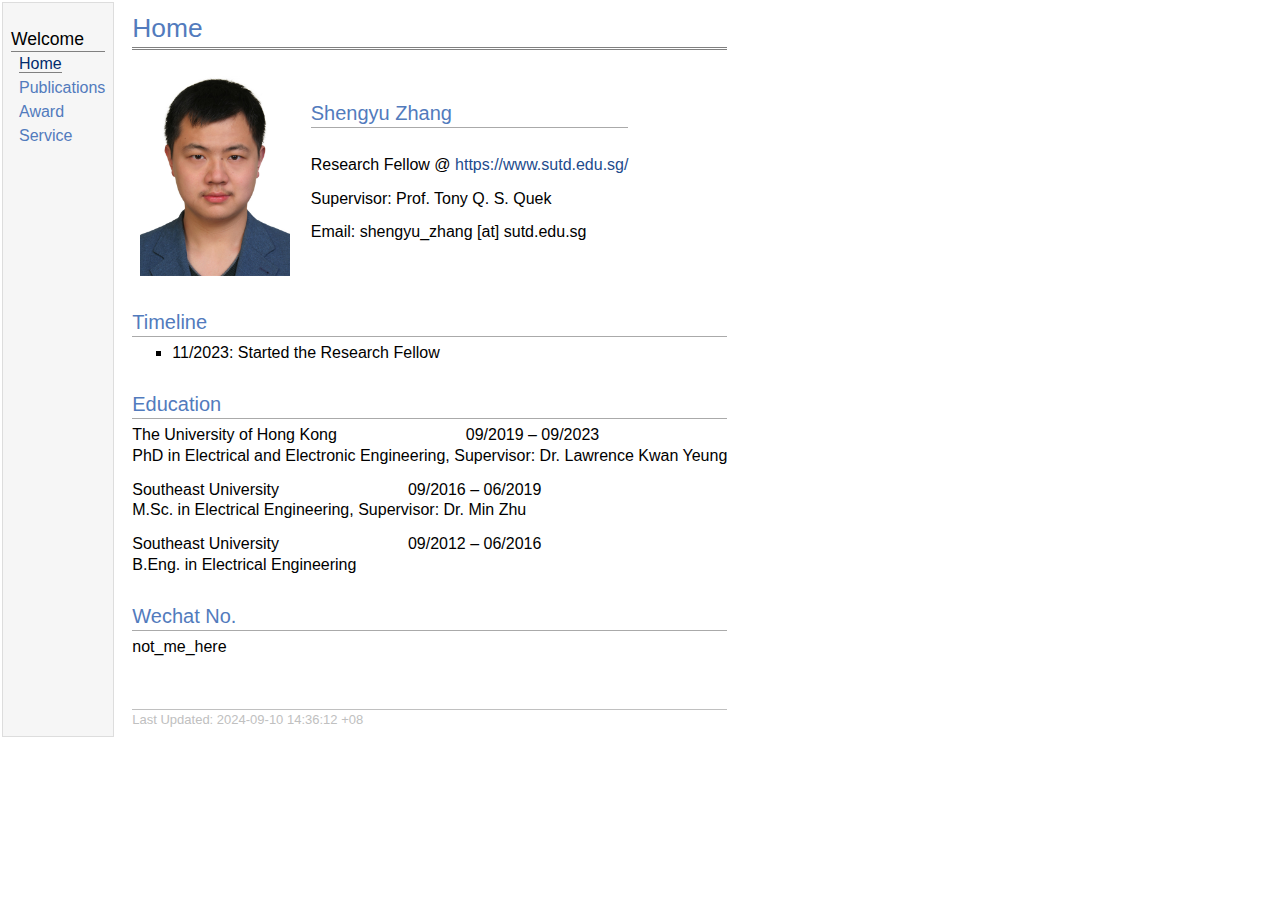
==== index.html @ 951a9960 "Upadte3" ====
<!DOCTYPE html PUBLIC "-//W3C//DTD XHTML 1.1//EN"
  "http://www.w3.org/TR/xhtml11/DTD/xhtml11.dtd">
<html xmlns="http://www.w3.org/1999/xhtml" xml:lang="en">
<head>
<meta name="generator" content="jemdoc, see http://jemdoc.jaboc.net/" />
<meta http-equiv="Content-Type" content="text/html;charset=utf-8" />
<link rel="stylesheet" href="css/jemdoc.css" type="text/css" />
<title>Home</title>
<link rel="icon" href="img/favicon.png" />
</head>
<body>
<table summary="Table for page layout." id="tlayout">
<tr valign="top">
<td id="layout-menu">
<div class="menu-category">Welcome</div>
<div class="menu-item"><a href="index.html" class="current">Home</a></div>
<div class="menu-item"><a href="publication.html">Publications</a></div>
<div class="menu-item"><a href="award.html">Award</a></div>
<div class="menu-item"><a href="service.html">Service</a></div>
</td>
<td id="layout-content">
<div id="toptitle">
<h1>Home</h1>
</div>
<table class="imgtable"><tr><td>
<img src="img/zsy.jpeg" alt="alt text" width="150px" height="200px" />&nbsp;</td>
<td align="left"><h2>Shengyu Zhang</h2>
<p><br />
Research Fellow @ <a href="https://www.sutd.edu.sg/" target=&ldquo;blank&rdquo;>https://www.sutd.edu.sg/</a> 
</p>
<p>Supervisor: Prof. Tony Q. S. Quek
</p>
<p>Email: shengyu_zhang [at] sutd.edu.sg
<br />
</p>
</td></tr></table>
<h2>Timeline</h2>
<ul>
<li><p>11/2023: Started the Research Fellow
</p>
</li>
</ul>
<h2>Education</h2>
<p>The University of Hong Kong &nbsp;&nbsp;&nbsp;&nbsp;&nbsp;&nbsp;&nbsp;&nbsp;&nbsp;&nbsp;&nbsp;&nbsp;&nbsp;&nbsp;&nbsp;&nbsp;&nbsp;&nbsp;&nbsp;&nbsp;&nbsp;&nbsp;&nbsp;&nbsp;&nbsp;&nbsp;&nbsp; 09/2019 &ndash; 09/2023<br />
PhD in Electrical and Electronic Engineering, Supervisor: Dr. Lawrence Kwan Yeung
</p>
<p>Southeast University &nbsp;&nbsp;&nbsp;&nbsp;&nbsp;&nbsp;&nbsp;&nbsp;&nbsp;&nbsp;&nbsp;&nbsp;&nbsp;&nbsp;&nbsp;&nbsp;&nbsp;&nbsp;&nbsp;&nbsp;&nbsp;&nbsp;&nbsp;&nbsp;&nbsp;&nbsp;&nbsp; 09/2016 &ndash; 06/2019<br />
M.Sc. in Electrical Engineering, Supervisor: Dr. Min Zhu
</p>
<p>Southeast University &nbsp;&nbsp;&nbsp;&nbsp;&nbsp;&nbsp;&nbsp;&nbsp;&nbsp;&nbsp;&nbsp;&nbsp;&nbsp;&nbsp;&nbsp;&nbsp;&nbsp;&nbsp;&nbsp;&nbsp;&nbsp;&nbsp;&nbsp;&nbsp;&nbsp;&nbsp;&nbsp; 09/2012 &ndash; 06/2016<br />
B.Eng. in Electrical Engineering
</p>
<h2>Wechat No.</h2>
<p>not_me_here</p>
<div id="footer">
<div id="footer-text">
Last Updated: 2024-09-10 14:36:12 +08
</div>
</div>
</td>
</tr>
</table>
</body>
</html>
---- css/jemdoc.css ----
/* Default css file for jemdoc. */

table#tlayout {
    border: none;
    border-collapse: separate;
    background: white;
}

body {
	background: white;
	font-family: "HelveticaNeue-Light", "Helvetica Neue Light", "Helvetica Neue", Helvetica, Arial, "Lucida Grande", sans-serif;
	padding-bottom: 8px;
	margin: 0;
}

#layout-menu {
	background: #f6f6f6;
	border: 1px solid #dddddd;
	padding-top: 0.5em;
	padding-left: 8px;
	padding-right: 8px;
	font-size: 1.0em;
	width: auto;
	white-space: nowrap;
    text-align: left;
    vertical-align: top;
}

#layout-menu td {
	background: #f4f4f4;
    vertical-align: top;
}

#layout-content {
	padding-top: 0.0em;
	padding-left: 1.0em;
	padding-right: 1.0em;
    border: none;
    background: white;
    text-align: left;
    vertical-align: top;
}

#layout-menu a {
	line-height: 1.5em;
	margin-left: 0.5em;
}

tt {
    background: #ffffdd;
}

pre, tt {
	font-size: 90%;
	font-family: monaco, monospace;
}

a, a > tt {
	color: #224b8d;
	text-decoration: none;
}

a:hover {
	border-bottom: 1px gray dotted;
}

#layout-menu a.current:link, #layout-menu a.current:visited {
	color: #022b6d;
	border-bottom: 1px gray solid;
}
#layout-menu a:link, #layout-menu a:visited, #layout-menu a:hover {
	color: #527bbd;
	text-decoration: none;
}
#layout-menu a:hover {
	text-decoration: none;
}

div.menu-category {
	border-bottom: 1px solid gray;
	margin-top: 0.8em;
	padding-top: 0.2em;
	padding-bottom: 0.1em;
	font-weight: normal;
	font-size: 110%;
}

div.menu-item {
	padding-left: 16px;
	text-indent: -16px;
}

div#toptitle {
	padding-bottom: 0.2em;
	margin-bottom: 1.5em;
	border-bottom: 3px double gray;
}

/* Reduce space if we begin the page with a title. */
div#toptitle + h2, div#toptitle + h3 {
	margin-top: -0.7em;
}

div#subtitle {
	margin-top: 0.0em;
	margin-bottom: 0.0em;
	padding-top: 0em;
	padding-bottom: 0.1em;
}

em {
	font-style: italic;
}

strong {
	font-weight: normal;
}


h1, h2, h3 {
	color: #527bbd;
	margin-top: 0.7em;
	margin-bottom: 0.3em;
	padding-bottom: 0.2em;
	line-height: 1.0;
	padding-top: 0.5em;
	border-bottom: 1px solid #aaaaaa;
	font-weight: normal;
}

h1 {
	font-size: 165%;
}

h2 {
	padding-top: 0.8em;
	font-size: 125%;
}

h2 + h3 {
    padding-top: 0.2em;
}

h3 {
	font-size: 110%;
	border-bottom: none;
}

p {
	margin-top: 0.0em;
	margin-bottom: 0.8em;
	padding: 0;
	line-height: 1.3;
}

pre {
	padding: 0;
	margin: 0;
}

div#footer {
	font-size: small;
	border-top: 1px solid #c0c0c0;
	padding-top: 0.1em;
	margin-top: 4.0em;
	color: #c0c0c0;
}

div#footer a {
	color: #80a0b0;
}

div#footer-text {
	float: left;
	padding-bottom: 8px;
}

ul, ol, dl {
	margin-top: 0.2em;
	padding-top: 0;
	margin-bottom: 0.8em;
}

dt {
	margin-top: 0.5em;
	margin-bottom: 0;
}

dl {
	margin-left: 20px;
}

dd {
	color: #222222;
}

dd > *:first-child {
	margin-top: 0;
}

ul {
	list-style-position: outside;
	list-style-type: square;
}

p + ul, p + ol {
	margin-top: -0.5em;
}

li ul, li ol {
	margin-top: -0.3em;
}

ol {
	list-style-position: outside;
	list-style-type: decimal;
}

li p, dd p {
	margin-bottom: 0.3em;
}


ol ol {
	list-style-type: lower-alpha;
}

ol ol ol {
	list-style-type: lower-roman;
}

p + div.codeblock {
	margin-top: -0.6em;
}

div.codeblock, div.infoblock {
	margin-right: 0%;
	margin-top: 1.2em;
	margin-bottom: 1.3em;
}

div.blocktitle {
	font-weight: normal;
	color: #cd7b62;
	margin-top: 1.2em;
	margin-bottom: 0.1em;
}

div.blockcontent {
	border: 1px solid silver;
	padding: 0.3em 0.5em;
}

div.infoblock > div.blockcontent {
	background: #ffffee;
}

div.blockcontent p + ul, div.blockcontent p + ol {
	margin-top: 0.4em;
}

div.infoblock p {
	margin-bottom: 0em;
}

div.infoblock li p, div.infoblock dd p {
	margin-bottom: 0.5em;
}

div.infoblock p + p {
	margin-top: 0.8em;
}

div.codeblock > div.blockcontent {
	background: #f6f6f6;
}

span.pycommand {
	color: #000070;
}

span.statement {
	color: #008800;
}
span.builtin {
	color: #000088;
}
span.special {
	color: #990000;
}
span.operator {
	color: #880000;
}
span.error {
	color: #aa0000;
}
span.comment, span.comment > *, span.string, span.string > * {
	color: #606060;
}

@media print {
	#layout-menu { display: none; }
}

#fwtitle {
	margin: 2px;
}

#fwtitle #toptitle {
	padding-left: 0.5em;
	margin-bottom: 0.5em;
}

#layout-content h1:first-child, #layout-content h2:first-child, #layout-content h3:first-child {
	margin-top: -0.7em;
}

div#toptitle h1, #layout-content div#toptitle h1 {
	margin-bottom: 0.0em;
	padding-bottom: 0.1em;
	padding-top: 0;
	margin-top: 0.5em;
	border-bottom: none;
}

img.eq {
	padding: 0;
	padding-left: 0.1em;
	padding-right: 0.1em;
	margin: 0;
}

img.eqwl {
	padding-left: 2em;
	padding-top: 0.6em;
	padding-bottom: 0.2em;
	margin: 0;
}

table {
    border: 2px solid black;
    border-collapse: collapse;
}

td {
    padding: 2px;
    padding-left: 0.5em;
    padding-right: 0.5em;
    text-align: center;
    border: 1px solid gray;
}

table + table {
    margin-top: 1em;
}

tr.heading {
    font-weight: normal;
    border-bottom: 2px solid black;
}

img {
    border: none;
}

table.imgtable, table.imgtable td {
    border: none;
    text-align: left;
}
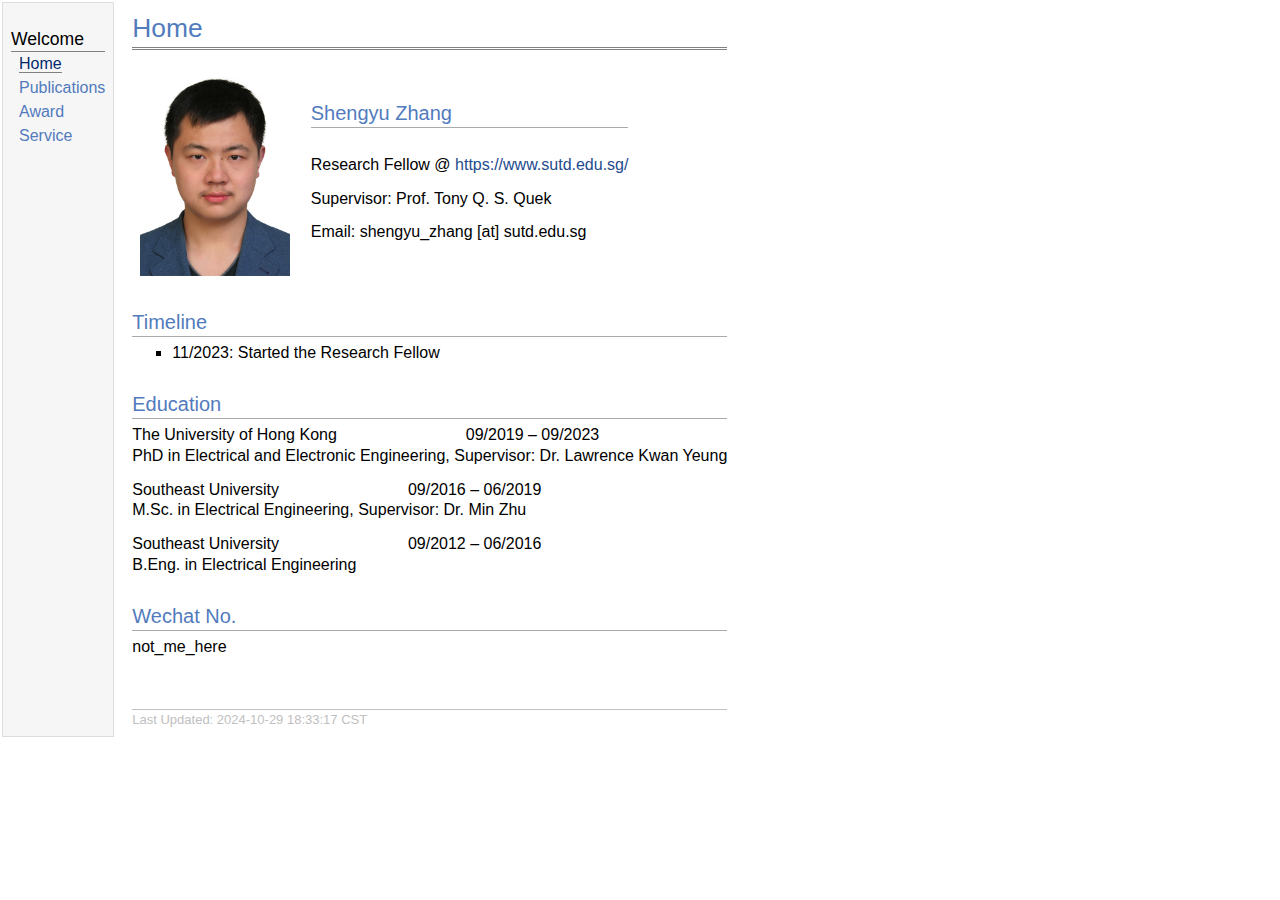
==== commit 2f55de6e: "Upadte4" ====
--- a/index.html
+++ b/index.html
@@ -54,7 +54,7 @@
 <p>not_me_here</p>
 <div id="footer">
 <div id="footer-text">
-Last Updated: 2024-09-10 14:36:12 +08
+Last Updated: 2024-10-29 18:33:17 CST
 </div>
 </div>
 </td>
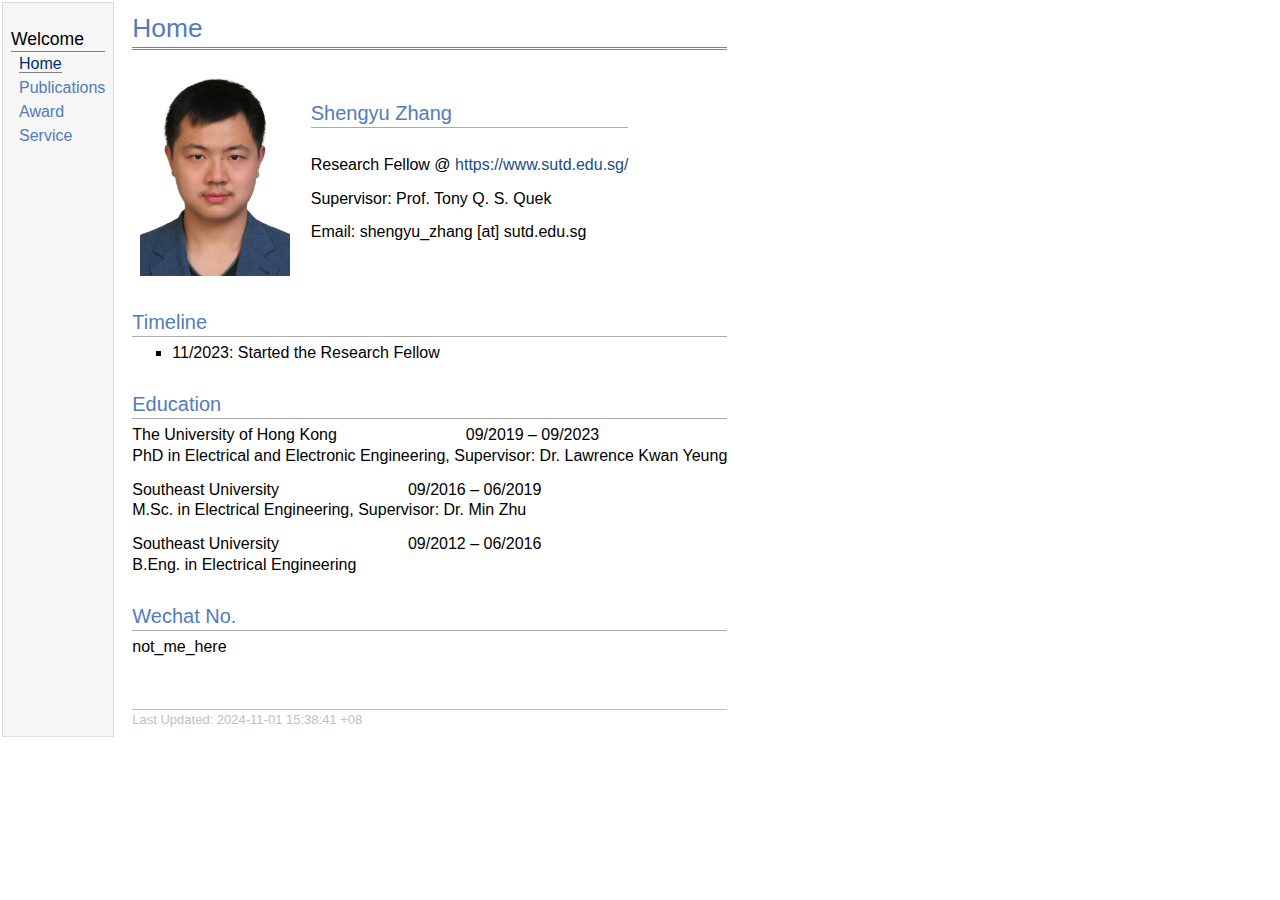
==== commit 7932d384: "Upadte7" ====
--- a/index.html
+++ b/index.html
@@ -54,7 +54,7 @@
 <p>not_me_here</p>
 <div id="footer">
 <div id="footer-text">
-Last Updated: 2024-10-29 18:33:17 CST
+Last Updated: 2024-11-01 15:38:41 +08
 </div>
 </div>
 </td>
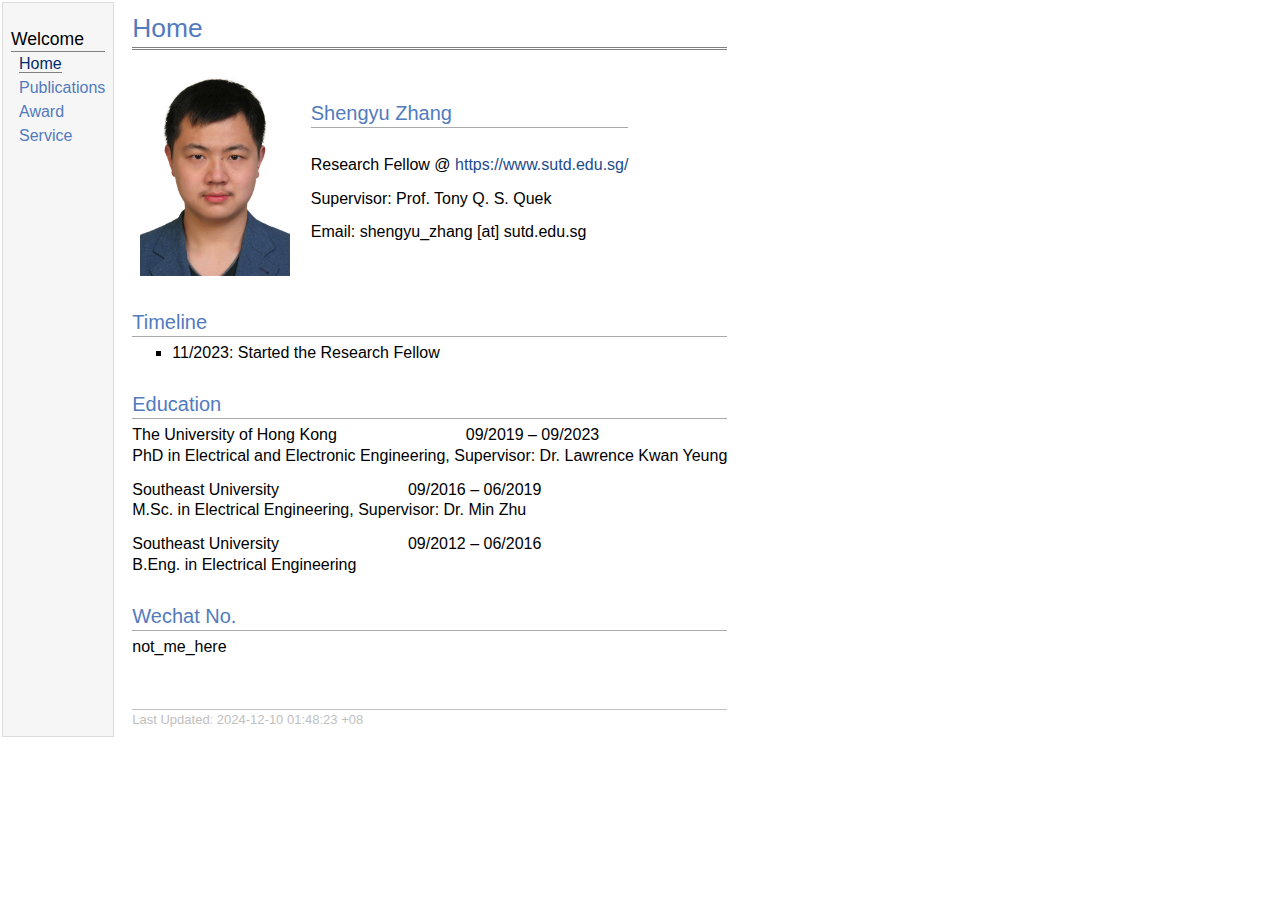
==== commit 96f08c25: "Upadte1" ====
--- a/index.html
+++ b/index.html
@@ -54,7 +54,7 @@
 <p>not_me_here</p>
 <div id="footer">
 <div id="footer-text">
-Last Updated: 2024-11-01 15:38:41 +08
+Last Updated: 2024-12-10 01:48:23 +08
 </div>
 </div>
 </td>
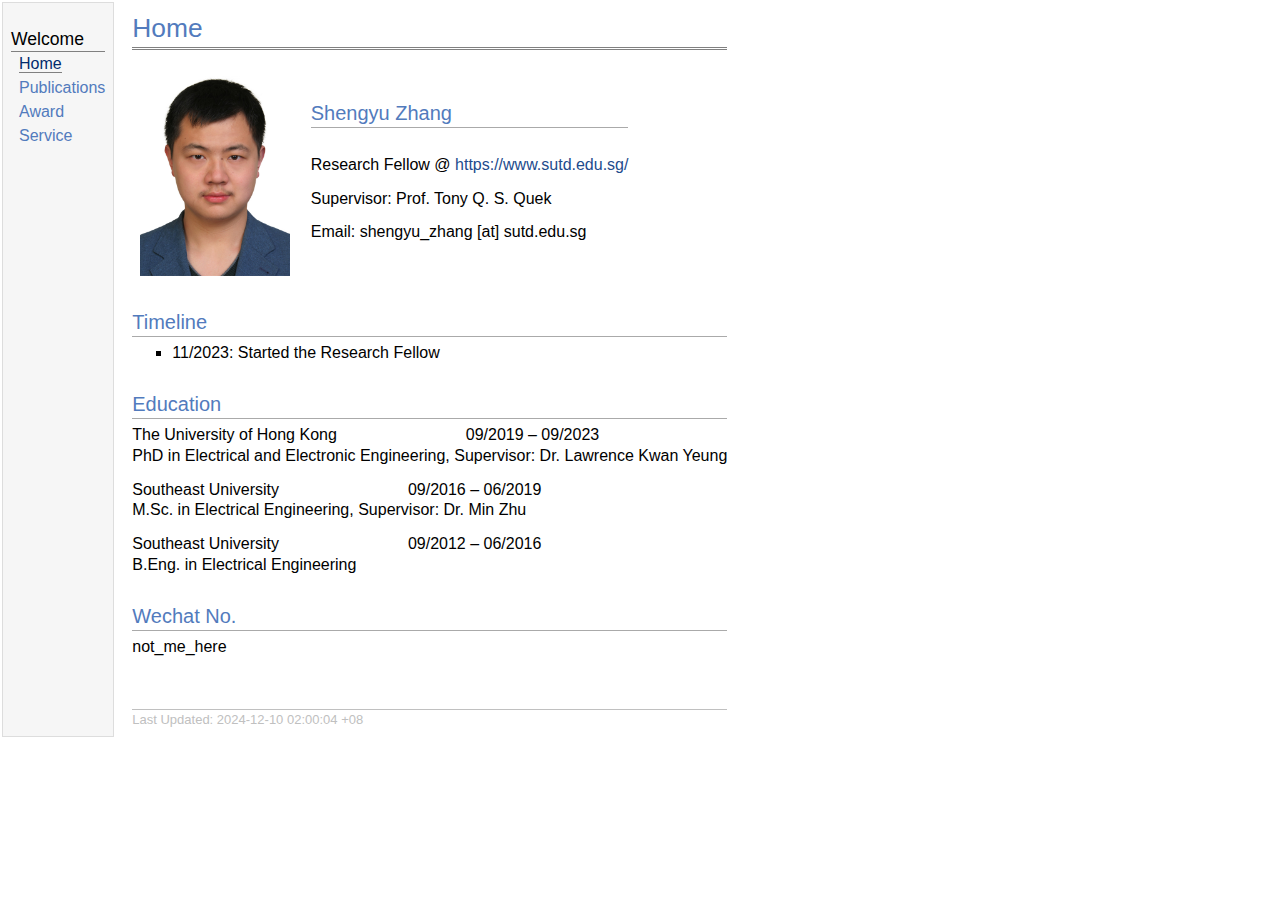
==== commit 8da5c798: "Upadte2" ====
--- a/index.html
+++ b/index.html
@@ -54,7 +54,7 @@
 <p>not_me_here</p>
 <div id="footer">
 <div id="footer-text">
-Last Updated: 2024-12-10 01:48:23 +08
+Last Updated: 2024-12-10 02:00:04 +08
 </div>
 </div>
 </td>
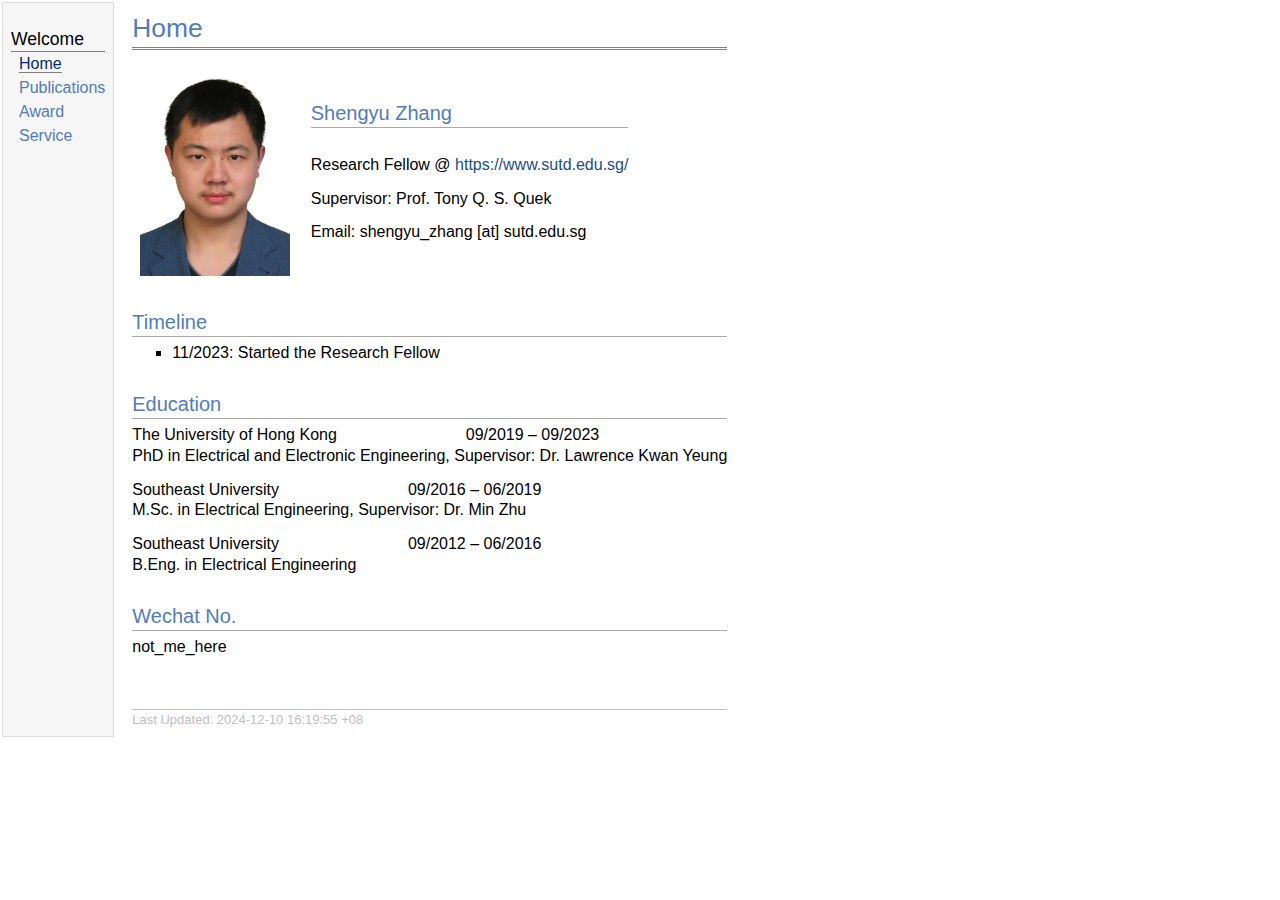
==== commit 0c4220f0: "Upadte3" ====
--- a/index.html
+++ b/index.html
@@ -54,7 +54,7 @@
 <p>not_me_here</p>
 <div id="footer">
 <div id="footer-text">
-Last Updated: 2024-12-10 02:00:04 +08
+Last Updated: 2024-12-10 16:19:55 +08
 </div>
 </div>
 </td>
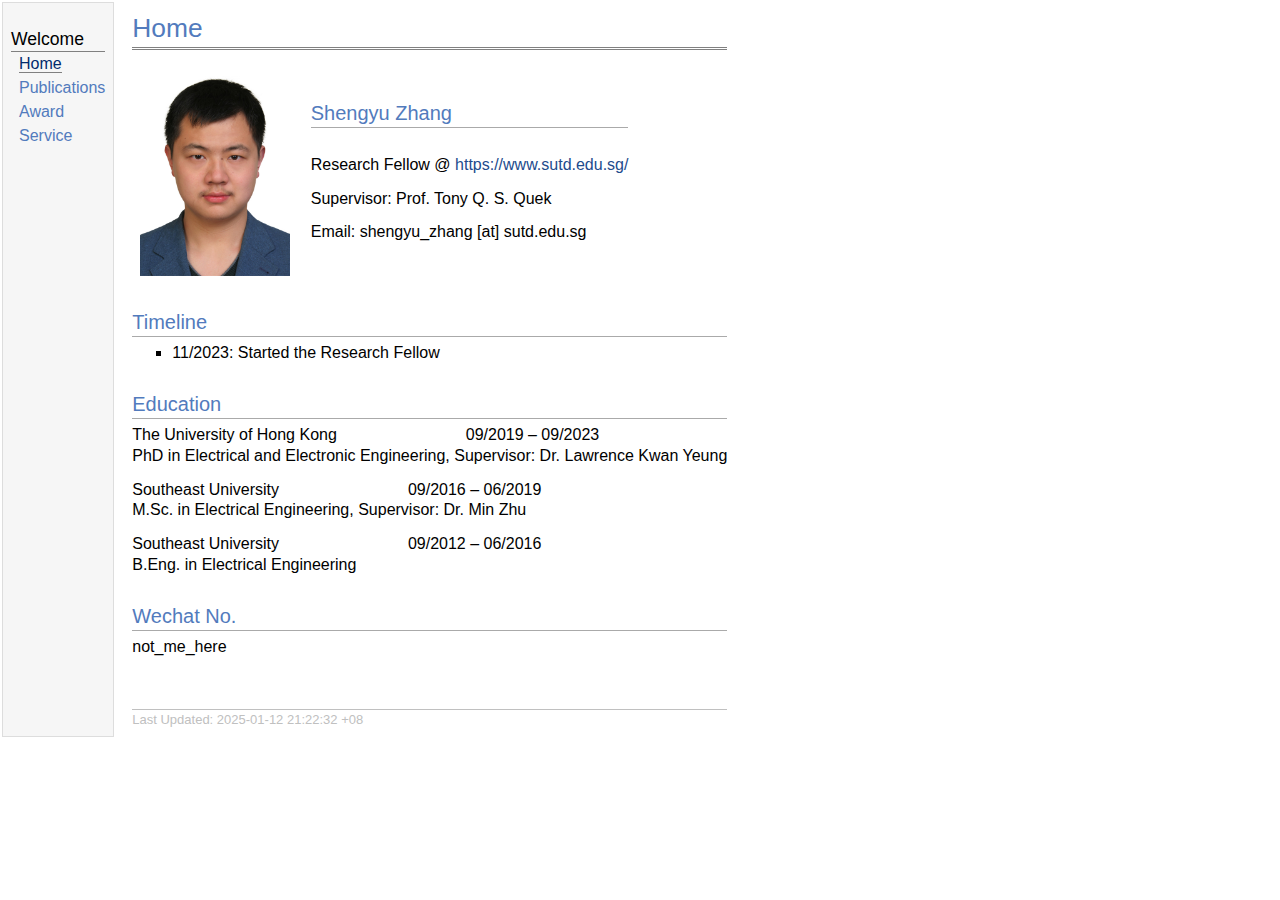
==== commit 85287bc4: "Upadte4" ====
--- a/index.html
+++ b/index.html
@@ -54,7 +54,7 @@
 <p>not_me_here</p>
 <div id="footer">
 <div id="footer-text">
-Last Updated: 2024-12-10 16:19:55 +08
+Last Updated: 2025-01-12 21:22:32 +08
 </div>
 </div>
 </td>
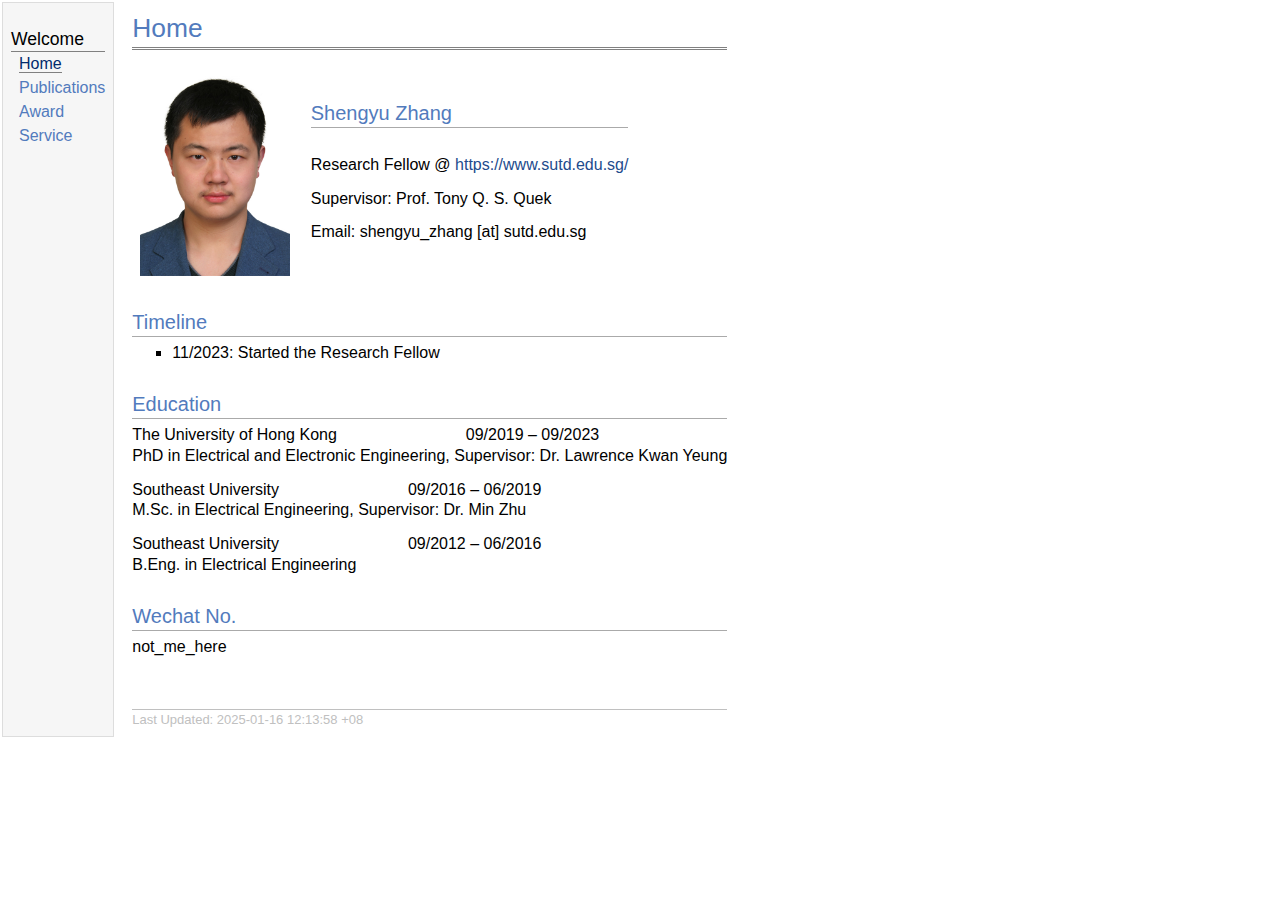
==== commit b79f361e: "Upadte20250116" ====
--- a/index.html
+++ b/index.html
@@ -54,7 +54,7 @@
 <p>not_me_here</p>
 <div id="footer">
 <div id="footer-text">
-Last Updated: 2025-01-12 21:22:32 +08
+Last Updated: 2025-01-16 12:13:58 +08
 </div>
 </div>
 </td>
